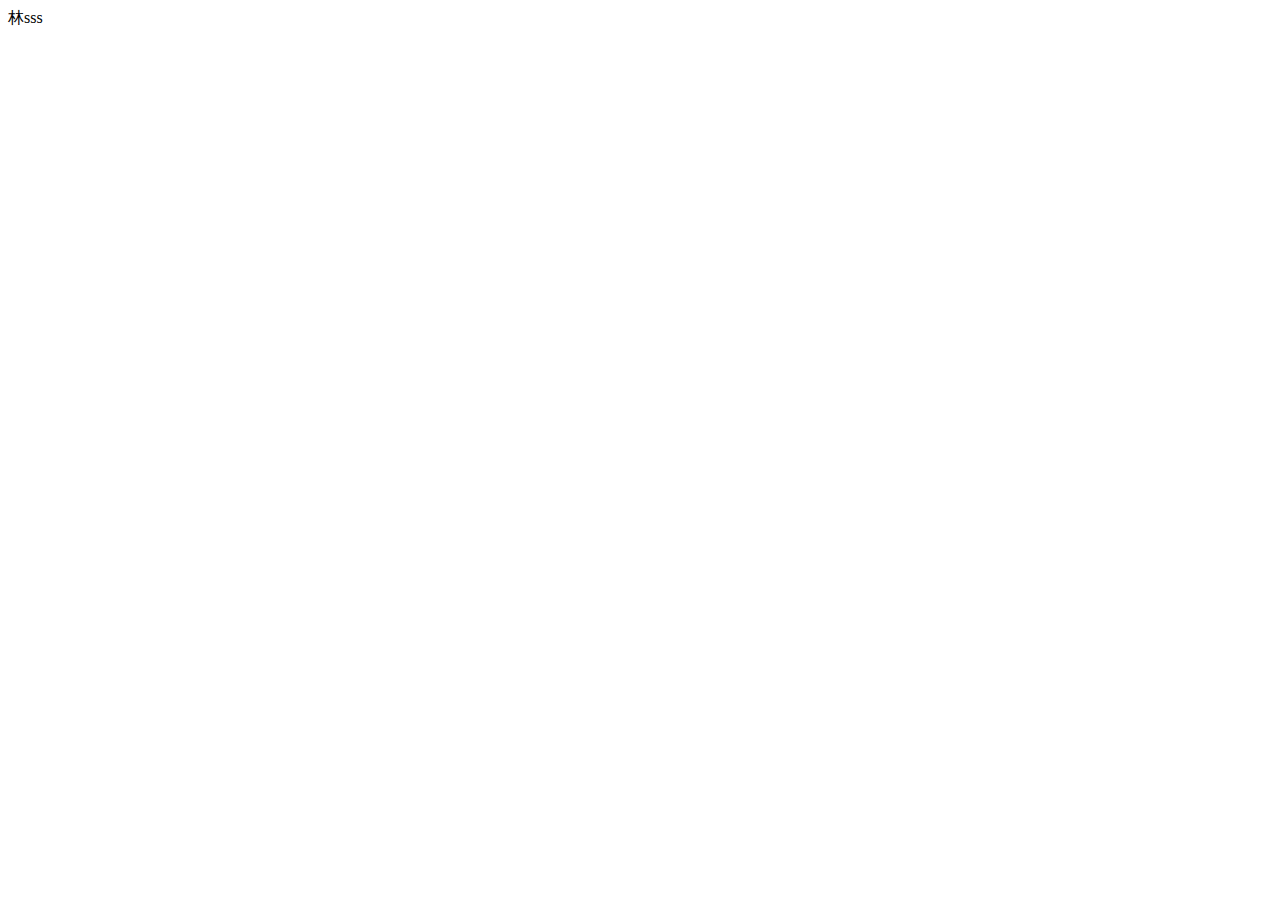
==== views/index/index.html @ 1ee4d219 "增加dio.css 增加footer.html 增加config配置" ====
<!--
    @require "index.js"
-->
<!DOCTYPE html>
<html>

<head lang="en">
    <meta charset="UTF-8">
    <title>loading...</title>
    <link rel="import" href="../tpl/header/header.html?__inline">
</head>

<body class="g-body">
    <div id="vm" v-cloak class="g-main">

        林sss

    </div>
    <link rel="import" href="../tpl/footer/footer.html?__inline">
</body>

</html>
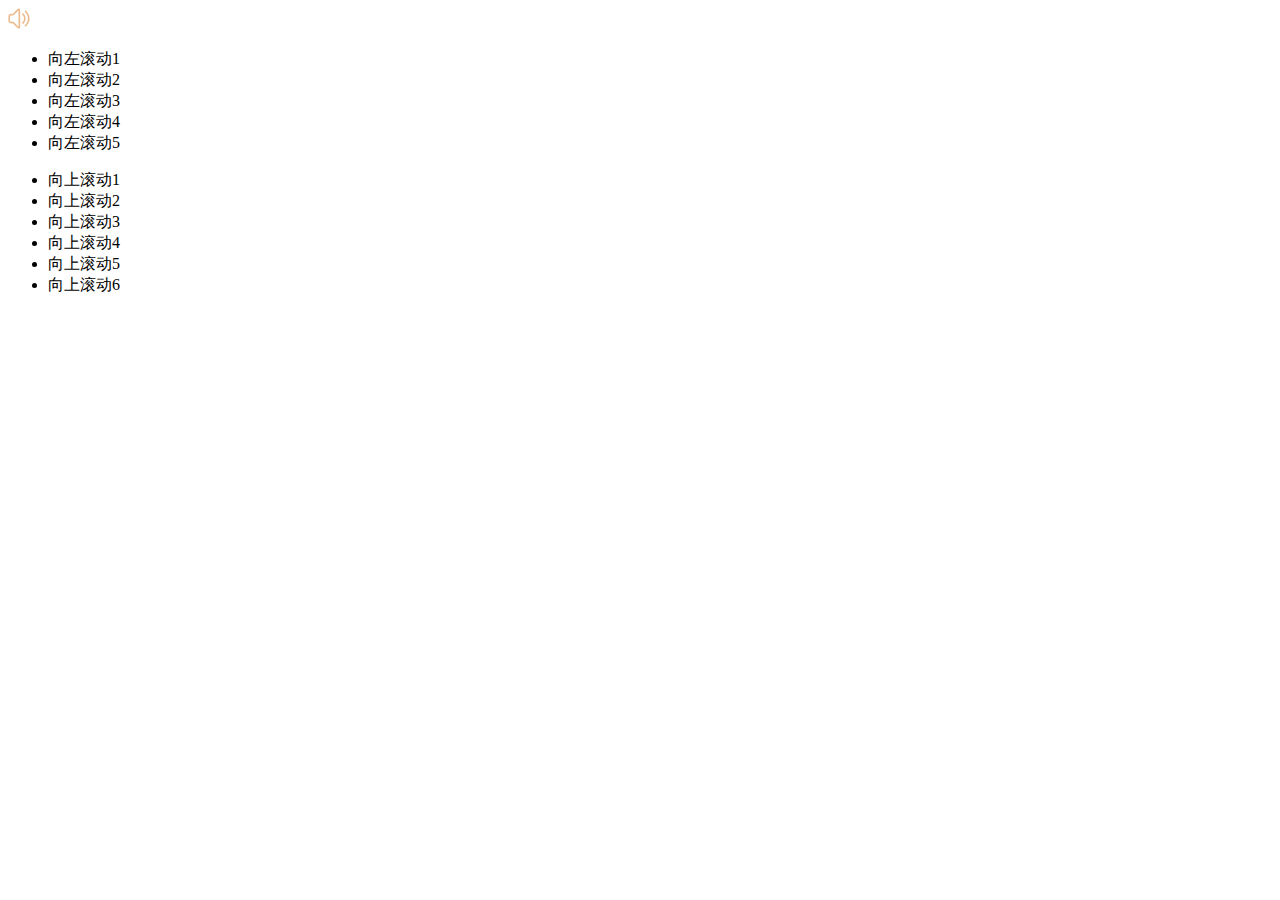
==== commit 11bbd64f: "滚懂插件" ====
--- a/views/index/index.html
+++ b/views/index/index.html
@@ -13,10 +13,44 @@
 <body class="g-body">
     <div id="vm" v-cloak class="g-main">
 
-        林sss
+        <div class="m-tipRollDiv g-con">
+            <div class="m-ScrollAround">
+                <span class="pull-left u-left"><img src="horn.png" alt=""></span>
+                <div class="pull-left u-right">
+                    <ul id="marquee">
+                        <li>向左滚动1</li>
+                        <li>向左滚动2</li>
+                        <li>向左滚动3</li>
+                        <li>向左滚动4</li>
+                        <li>向左滚动5</li>
+                    </ul>
+                </div>
+            </div>
+            <div class="m-ScrollUp">
+                <div class="pull-right">
+                    <ul id="marqueeUp">
+                        <li>向上滚动1</li>
+                        <li>向上滚动2</li>
+                        <li>向上滚动3</li>
+                        <li>向上滚动4</li>
+                        <li>向上滚动5</li>
+                        <li>向上滚动6</li>
+                    </ul>
+                </div>
+
+            </div>
+
+        </div>
+
+        <div class="test" id="some_element">
+
+
+        </div>
+
 
     </div>
     <link rel="import" href="../tpl/footer/footer.html?__inline">
+
 </body>
 
 </html>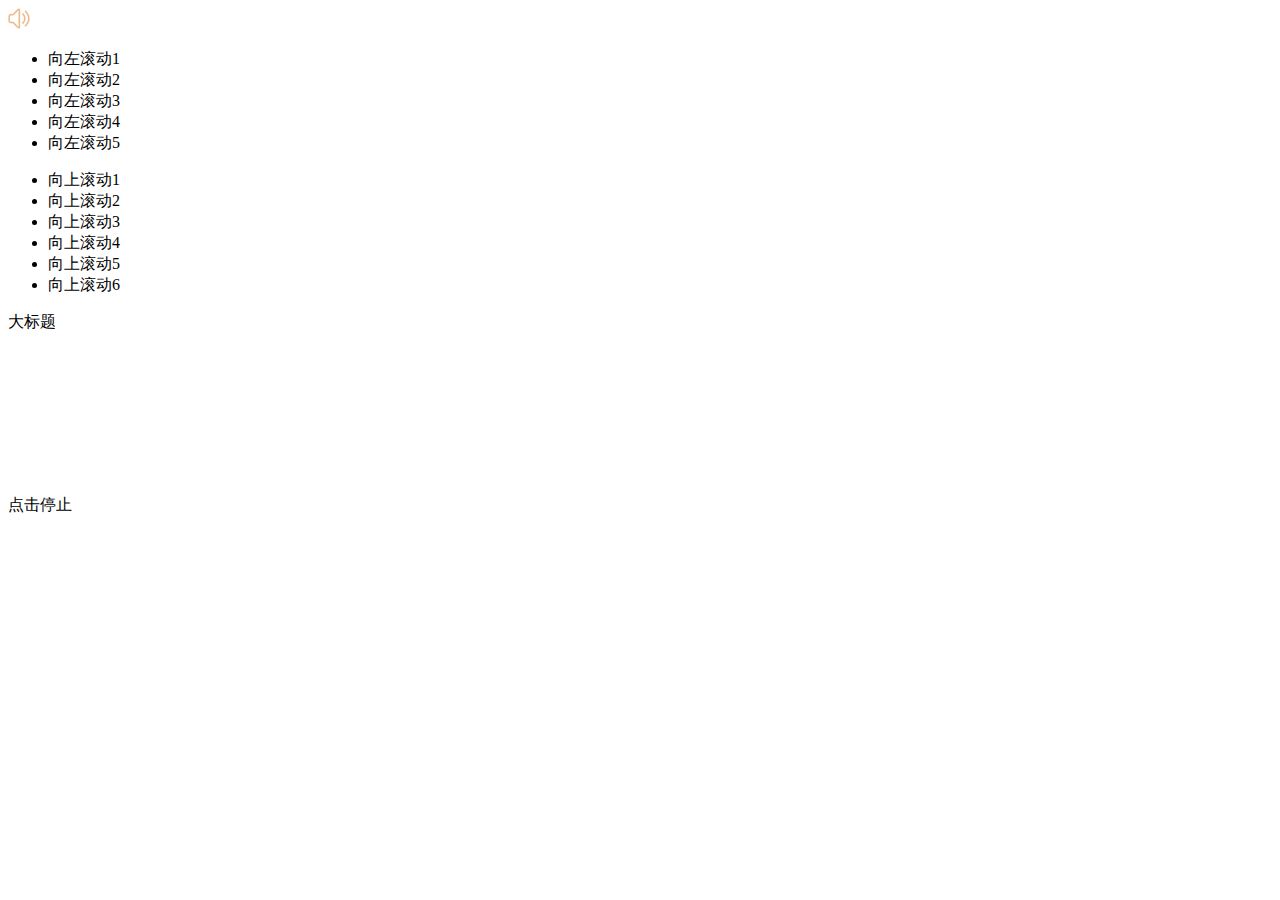
==== commit d06d723a: "完成基本框架,以及基本动画的完成" ====
--- a/views/index/index.html
+++ b/views/index/index.html
@@ -42,11 +42,35 @@
 
         </div>
 
-        <div class="test" id="some_element">
+        <div class="m-headline">
 
+            大标题
 
         </div>
+        <div class="m-lottery" id="m-lottery">
 
+            <div class="flex-center units-gap">
+                <div class="u-div unit-1-3">&nbsp;</div>
+                <div class="u-div unit-1-3">&nbsp;</div>
+                <div class="u-div unit-1-3">&nbsp;</div>
+            </div>
+
+            <div class="flex-center units-gap">
+                <div class="u-div unit-1-3">&nbsp;</div>
+                <div class="u-div unit-1-3 u-doBtn" @click='doPlayGame'>&nbsp;</div>
+                <div class="u-div unit-1-3">&nbsp;</div>
+            </div>
+
+            <div class="flex-center units-gap">
+                <div class="u-div unit-1-3">&nbsp;</div>
+                <div class="u-div unit-1-3">&nbsp;</div>
+                <div class="u-div unit-1-3">&nbsp;</div>
+            </div>
+        </div>
+
+        <div class="" @click='stopPlay'>
+            点击停止
+        </div>
 
     </div>
     <link rel="import" href="../tpl/footer/footer.html?__inline">
